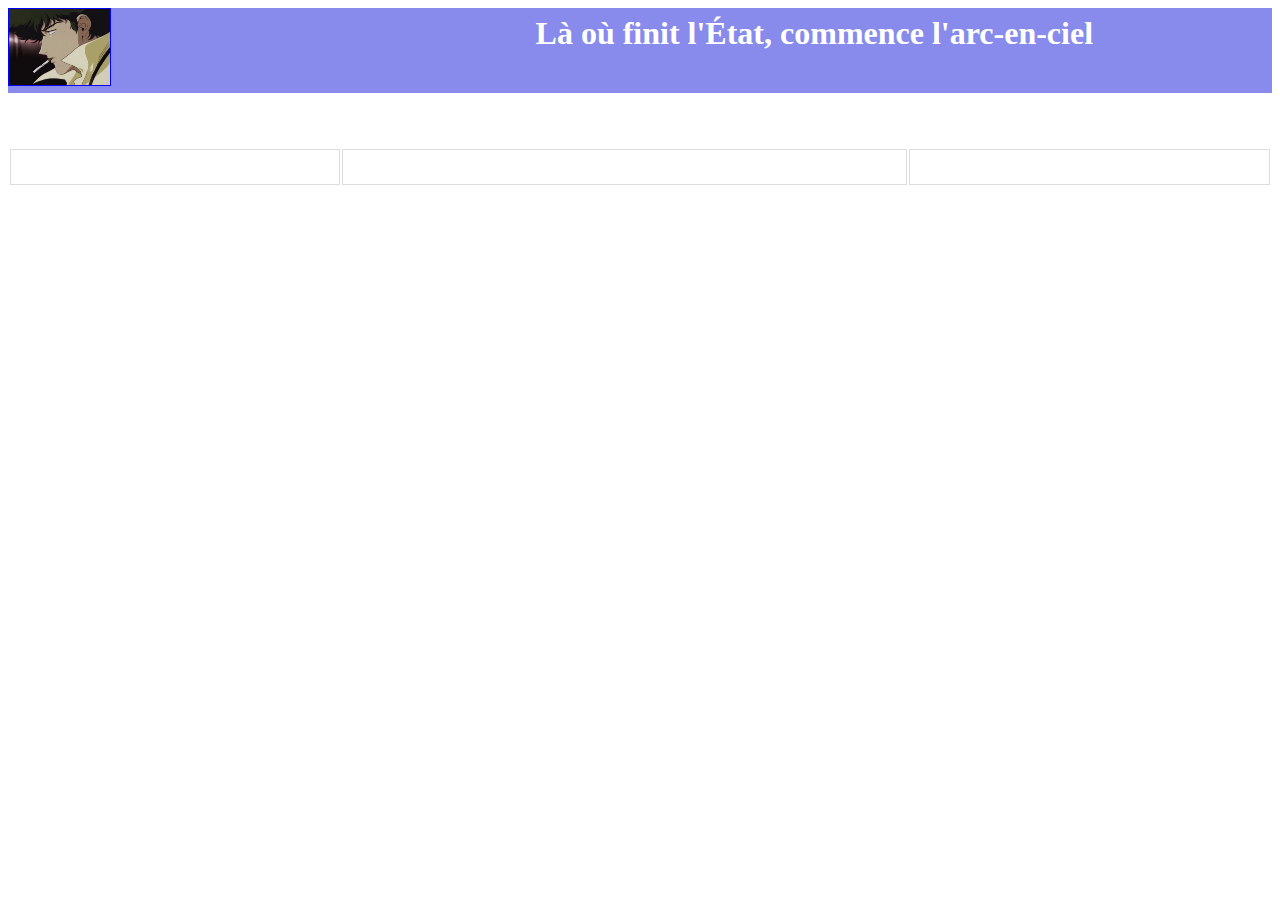
==== Server/FileExplorer/index.html @ cb5ec53b "ajout du file explorer" ====
<!DOCTYPE html>
<html>
<head>
    <title>Laika - File Explorer</title>
    <meta charset="UTF-8">
</head>
<body>
    <link rel="stylesheet" href="https://cdn.datatables.net/1.11.3/css/dataTables.bootstrap5.min.css">
    <script src="https://code.jquery.com/jquery-3.6.0.min.js"></script>
    <script src="https://cdn.datatables.net/1.11.3/js/jquery.dataTables.min.js"></script>
    <script src="https://cdn.datatables.net/1.11.3/js/dataTables.bootstrap5.min.js"></script>
    <link rel="stylesheet" href="style.css">

    <div class="header">
        <a href="/">
            <a href="./index.html"><img alt="Spike" src="images/spike.jpg" id="spike"></a>
        </a>
        <div class="menu">
            <h1 id="titre">Là où finit l'État, commence l'arc-en-ciel</h1>
        </div>
    </div>

    <br><br><br>
    <table id="explorer"
        class="table table-striped table-bordered"
        style="width:100%"
        data-pagination="false"
        data-show-pagination-switch="false">
        <thead>
          <tr>
            <th data-sortable="true">Nom</th>
            <th data-sortable="false" data-width="150">Modifié le</th>
            <th data-sortable="true" data-width="25">Taille</th>
          </tr>
        </thead>
    </table>

    <script>
        $(document).ready(function() {
			var table = $('#explorer').DataTable({
				"bPaginate": false,
				"bLengthChange": false,
				"bFilter": false,
				"bInfo": false,
				"bAutoWidth": false,
				"ajax": {
				  "url": "/get_data",
				  "type": "POST",
				  "contentType": "application/json",
				  "data": function(d) {
					return JSON.stringify(d);
				  },
				  "dataSrc": function(json) {
					return json.data;
				  }
				},
				"columns": [
				  { "data": "url" },
				  { "data": "modified" },
				  { "data": "size" }
				]
			  });
			// add click event listener to table rows
			$('#explorer tbody').on('click', 'tr', function() {
				// fetch data from the server and update the table
                // Get the clicked element's text
                var clickedText = $('#explorer').DataTable().cell(this, 0).data();

				// Send an AJAX request to the Flask app to retrieve the updated data
				$.ajax({
				  type: 'POST',
				  url: '/get_data',
				  contentType : "text/plain",
				  data: {folder_path: clickedText},
				  success: function(data) {
					// Update the data table with the new data
					$('#explorer').DataTable().clear();
					$('#explorer').DataTable().rows.add(data.data);
					$('#explorer').DataTable().draw();
				  },
				  error: function(xhr, status, error) {
					console.error('Error retrieving data: ' + error);
				  }
			});
		  });
        });
    </script>
</body>
</html>
---- Server/FileExplorer/style.css ----
#spike {
    float: left;
    border-style:solid;
	border-color:#0004ff;
	border-width: 1px;
    width: 8%;
    height: auto;
}

/* unvisited link */
a:link {
    color: #FFFFFF;
}
  
/* visited link */
a:visited {
    color: #FFFFFF;
}

/* mouse over link */
a:hover {
    color: #5660f1;
}

/* selected link */
a:active {
    color: #686bff;
}

.header {
    width: auto;
    height: auto;
    overflow:auto;
    background-color: rgba(18,24,217,0.5);
	top: 0;
	left:0px;
	right:0px;
}

.menu  {
    font-weight: bold;
    float: left;
    margin-top: 5.2%;
    margin-left: 0.5%;
}

body {
    background: url(../images/bg.gif) repeat 0 0;
    color: white;
}

p {
    font-size: large;
    margin-left: 3px;
    margin-bottom: -5px;
}

a {
    overflow: hidden;
    font-size: 150%;
}

#titre {
    position: relative;
    left: 75%;
    top: -20px;
    margin-top: -7%;
}

td, th {
  border: 1px solid #dddddd;
  text-align: left;
  padding: 8px;
}

th {
  text-align: center;
}

td:nth-child(1) { /* targets the first column */
    cursor: pointer;
    margin-left: 20%;
}

td:nth-child(1):hover {
    color: #5660f1;
}

td:nth-child(2) { /* targets the second column */
  text-align: center;
}

td:nth-child(3) { /* targets the third column */
  text-align: right;
}
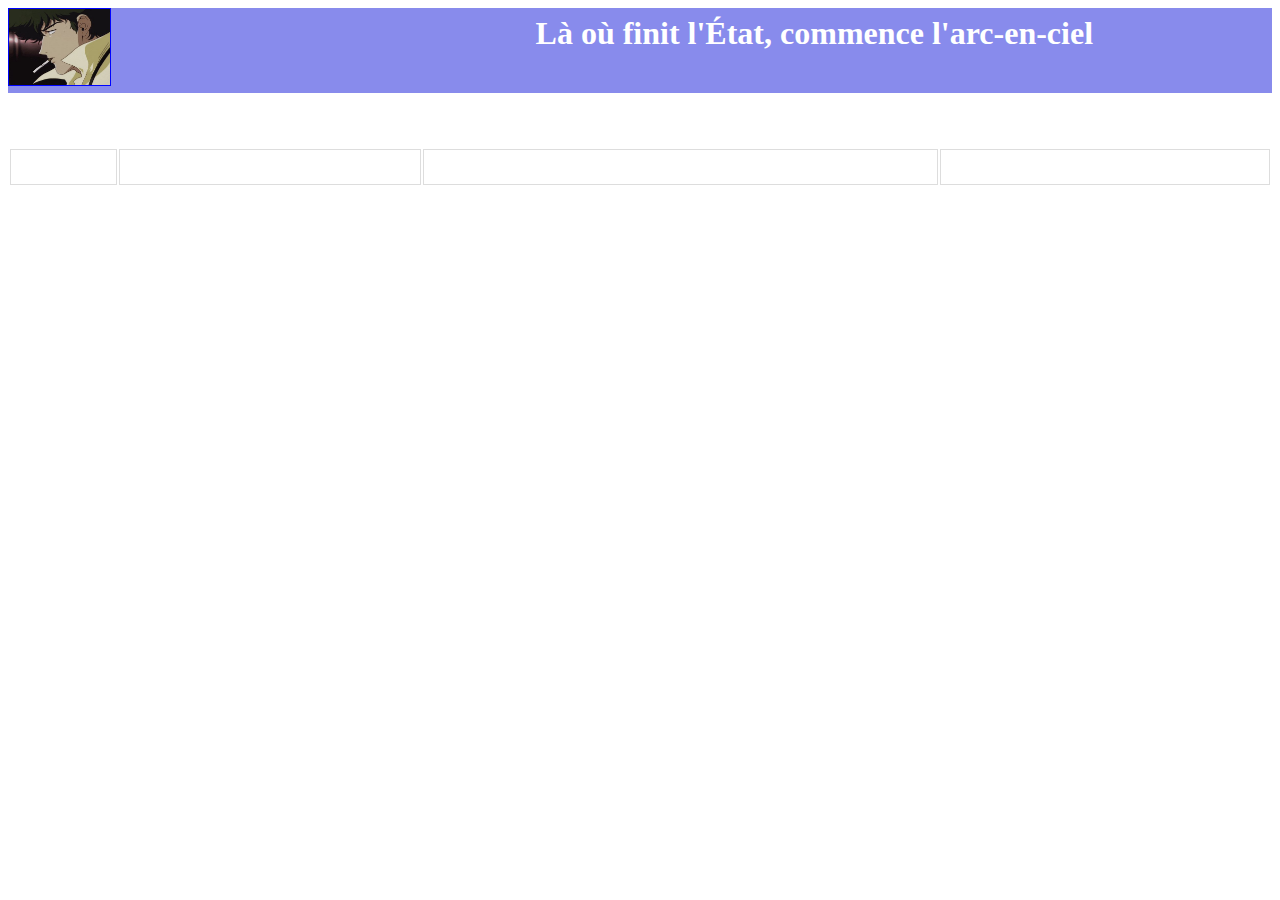
==== commit 1d888b29: "fix de tout l'ui du file explorer" ====
--- a/Server/FileExplorer/index.html
+++ b/Server/FileExplorer/index.html
@@ -28,9 +28,10 @@
         data-show-pagination-switch="false">
         <thead>
           <tr>
+            <th data-sortable="false" data-width="20" data-checkbox="true"></th>
             <th data-sortable="true">Nom</th>
             <th data-sortable="false" data-width="150">Modifié le</th>
-            <th data-sortable="true" data-width="25">Taille</th>
+            <th data-sortable="true" data-width="50">Taille</th>
           </tr>
         </thead>
     </table>
@@ -38,51 +39,107 @@
     <script>
         $(document).ready(function() {
 			var table = $('#explorer').DataTable({
-				"bPaginate": false,
-				"bLengthChange": false,
-				"bFilter": false,
-				"bInfo": false,
-				"bAutoWidth": false,
-				"ajax": {
-				  "url": "/get_data",
-				  "type": "POST",
-				  "contentType": "application/json",
-				  "data": function(d) {
-					return JSON.stringify(d);
+			  "bPaginate": false,
+			  "bLengthChange": false,
+			  "bFilter": false,
+			  "bInfo": false,
+			  "bAutoWidth": false,
+			  "ajax": {
+				"url": "/get_data",
+				"type": "POST",
+				"contentType": "application/json",
+				"data": function(d) {
+				  return JSON.stringify(d);
+				},
+				"dataSrc": function(json) {
+				  return json.data;
+				}
+			  },
+			  "columns": [
+				{
+				  "data": null,
+				  "render": function(data, type, full, meta) {
+					if (data.url.includes("img")) {
+					  return '<input type="checkbox" name="checkbox[]" class="checkbox_style" value="false">';
+					} else {
+					  return '';
+					}
 				  },
-				  "dataSrc": function(json) {
-					return json.data;
+				  "createdCell": function(cell, cellData, rowData, rowIndex, colIndex) {
+					if (colIndex === 0) { // Only add the click event listener to the checkbox cell
+					  $(cell).find('input[type="checkbox"]').on('click', function(event) {
+						event.stopPropagation();
+					  });
+					}
 				  }
 				},
-				"columns": [
-				  { "data": "url" },
-				  { "data": "modified" },
-				  { "data": "size" }
-				]
+				{
+				  "data": "url",
+				  "render": function(data, type, full, meta) {
+					return '<i class="fas fa-folder mr-3"></i>' + data;
+				  }
+				},
+				{ "data": "modified" },
+				{ "data": "size" }
+			  ],
+                "order": [[ 1, "asc" ]], //column indexes is zero based
+			  "createdRow": function(row, data, dataIndex) {
+				$(row).addClass('d-flex align-items-center');
+			  }
+			});
+			
+			// Add the checkbox in the top left corner of the table
+			var th = $('#explorer').find('thead th').eq(0);
+			th.html('<input type="checkbox" id="select-all-checkbox" class="sorting_disabled checkbox_style" value="false">');
+
+			// Add click event listener to select all checkbox
+			$('#select-all-checkbox').on('click', function() {
+			  $('input[type="checkbox"]').prop('checked', $(this).prop('checked'));
+
+			  // Show/hide the buttons based on the number of checked checkboxes
+			  if ($('input[type="checkbox"]:checked').length > 0) {
+				$('#delete-button, #download-button, #upload-button').show();
+			  } else {
+				$('#delete-button, #download-button, #upload-button').hide();
+			  }
+			});
+
+			// Add click event listener to table rows
+			$('#explorer tbody').on('click', 'tr', function() {
+			  // fetch data from the server and update the table
+			  // Get the clicked element's text
+			  var clickedText = $('#explorer').DataTable().cell(this, 0).data().url;
+
+			  // Send an AJAX request to the Flask app to retrieve the updated data
+			  $.ajax({
+				type: 'POST',
+				url: '/get_data',
+				contentType : "text/plain",
+				data: {folder_path: clickedText},
+				success: function(data) {
+				  // Update the data table with the new data
+				  $('#explorer').DataTable().clear();
+				  $('#explorer').DataTable().rows.add(data.data);
+				  $('#explorer').DataTable().draw();
+				},
+				error: function(xhr, status, error) {
+				  console.error('Error retrieving data: ' + error);
+				}
 			  });
-			// add click event listener to table rows
-			$('#explorer tbody').on('click', 'tr', function() {
-				// fetch data from the server and update the table
-                // Get the clicked element's text
-                var clickedText = $('#explorer').DataTable().cell(this, 0).data();
+			});
+	
+            // Add event listener to checkbox inputs
+          $('#explorer tbody').on('change', 'input[type="checkbox"]', function() {
+            // Get the number of checked checkboxes
+            var numChecked = $('input[type="checkbox"]:checked').length;
 
-				// Send an AJAX request to the Flask app to retrieve the updated data
-				$.ajax({
-				  type: 'POST',
-				  url: '/get_data',
-				  contentType : "text/plain",
-				  data: {folder_path: clickedText},
-				  success: function(data) {
-					// Update the data table with the new data
-					$('#explorer').DataTable().clear();
-					$('#explorer').DataTable().rows.add(data.data);
-					$('#explorer').DataTable().draw();
-				  },
-				  error: function(xhr, status, error) {
-					console.error('Error retrieving data: ' + error);
-				  }
-			});
-		  });
+            // Show/hide the buttons based on the number of checked checkboxes
+            if (numChecked > 0) {
+              $('#delete-button, #download-button, #upload-button').show();
+            } else {
+              $('#delete-button, #download-button, #upload-button').hide();
+            }
+          });
         });
     </script>
 </body>
--- a/Server/FileExplorer/style.css
+++ b/Server/FileExplorer/style.css
@@ -77,19 +77,33 @@
   text-align: center;
 }
 
-td:nth-child(1) { /* targets the first column */
-    cursor: pointer;
+td:nth-child(2) { /* targets the first column */
     margin-left: 20%;
+    cursor: default;
 }
 
-td:nth-child(1):hover {
+td:nth-child(2):hover {
     color: #5660f1;
 }
 
-td:nth-child(2) { /* targets the second column */
+td:nth-child(3) { /* targets the second column */
   text-align: center;
 }
 
-td:nth-child(3) { /* targets the third column */
+td:nth-child(4) { /* targets the third column */
   text-align: right;
 }
+
+#folder {
+    width: 2%;
+    height: auto;
+}
+
+.centered {
+    position: relative;
+    top: -7px;
+}
+
+.checkbox_style {
+   transform: scale(1.5); 
+}
